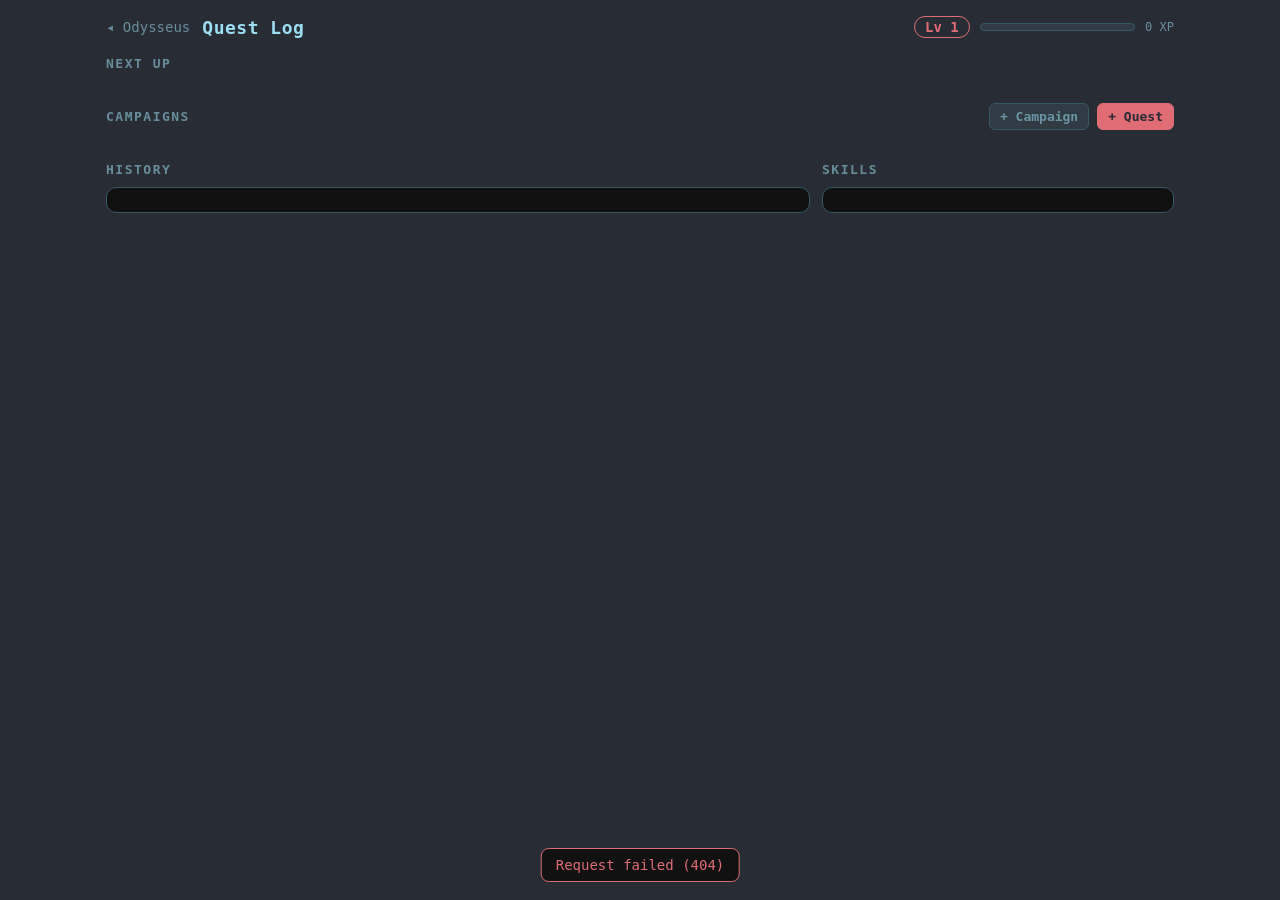
==== static/quests.html @ 7b93903a "feat(quests): Quest Log v1 - campaigns, quests, evidenced XP, next-up Adds a real-life RPG layer on " ====
<!DOCTYPE html>
<html lang="en">
<head>
<meta charset="UTF-8">
<meta name="viewport" content="width=device-width, initial-scale=1.0">
<title>Quest Log — Odysseus</title>
<link rel="icon" type="image/svg+xml" href="data:image/svg+xml,%3Csvg xmlns='http://www.w3.org/2000/svg' viewBox='0 0 24 24' fill='none' stroke='%2300ff41' stroke-width='2' stroke-linecap='round' stroke-linejoin='round'%3E%3Cpath d='M14.5 17.5 3 6V3h3l11.5 11.5'/%3E%3Cpath d='m13 19 6-6'/%3E%3Cpath d='m16 16 4 4'/%3E%3Cpath d='m19 21 2-2'/%3E%3C/svg%3E">
<style>
  :root {
    --bg: #282c34; --fg: #9cdef2; --panel: #111111; --border: #355a66; --red: #e06c75;
    --muted: color-mix(in srgb, var(--fg) 55%, transparent);
    --soft: color-mix(in srgb, var(--fg) 8%, transparent);
    --accent: var(--red);
    --font: var(--font-family, ui-monospace, "Cascadia Code", Consolas, monospace);
  }
  * { box-sizing: border-box; }
  html, body { margin: 0; background: var(--bg); color: var(--fg); font-family: var(--font); font-size: 14px; }
  a { color: inherit; }
  button, input, select, textarea { font: inherit; color: inherit; }
  button {
    background: var(--soft); border: 1px solid var(--border); border-radius: 6px;
    padding: 5px 10px; cursor: pointer;
  }
  button:hover { border-color: var(--accent); }
  button.primary { background: var(--accent); color: var(--bg); border-color: var(--accent); font-weight: 600; }
  button.ghost { background: transparent; border-color: transparent; color: var(--muted); padding: 3px 6px; }
  button.ghost:hover { color: var(--fg); border-color: var(--border); }
  button:focus-visible, input:focus-visible, select:focus-visible, textarea:focus-visible {
    outline: 2px solid var(--accent); outline-offset: 1px;
  }
  input, select, textarea {
    background: var(--panel); border: 1px solid var(--border); border-radius: 6px; padding: 6px 8px; width: 100%;
  }
  textarea { min-height: 70px; resize: vertical; }

  .wrap { max-width: 1100px; margin: 0 auto; padding: 16px; }
  header.top { display: flex; align-items: center; gap: 12px; flex-wrap: wrap; margin-bottom: 18px; }
  header.top h1 { font-size: 18px; margin: 0; letter-spacing: .5px; }
  .back { text-decoration: none; color: var(--muted); }
  .back:hover { color: var(--fg); }
  .spacer { flex: 1; }

  .level { display: flex; align-items: center; gap: 10px; min-width: 260px; }
  .badge {
    border: 1px solid var(--accent); color: var(--accent); border-radius: 999px;
    padding: 2px 10px; font-weight: 700; white-space: nowrap;
  }
  .bar { flex: 1; height: 8px; background: var(--soft); border-radius: 999px; overflow: hidden; border: 1px solid var(--border); }
  .bar > span { display: block; height: 100%; background: var(--accent); width: 0; transition: width .4s ease; }
  .xp-text { color: var(--muted); font-size: 12px; white-space: nowrap; }

  section { margin-bottom: 22px; }
  h2 { font-size: 13px; text-transform: uppercase; letter-spacing: 1.5px; color: var(--muted); margin: 0 0 10px; display: flex; align-items: center; gap: 8px; }
  h2 .count { font-weight: 400; }
  .panel { background: var(--panel); border: 1px solid var(--border); border-radius: 10px; padding: 12px; }

  .next-grid { display: grid; grid-template-columns: repeat(auto-fit, minmax(240px, 1fr)); gap: 10px; }
  .mission { display: flex; flex-direction: column; gap: 8px; border-left: 3px solid var(--accent); }
  .mission .title { font-weight: 600; }
  .mission .camp-label { color: var(--muted); font-size: 12px; }
  .chips { display: flex; flex-wrap: wrap; gap: 4px; }
  .chip { font-size: 11px; padding: 1px 7px; border-radius: 999px; background: var(--soft); border: 1px solid var(--border); color: var(--muted); }
  .chip.hot { color: var(--accent); border-color: var(--accent); }
  .actions { display: flex; gap: 6px; flex-wrap: wrap; margin-top: auto; }
  .empty { color: var(--muted); padding: 6px 2px; }

  .camp-grid { display: grid; grid-template-columns: repeat(auto-fill, minmax(320px, 1fr)); gap: 12px; }
  .camp-head { display: flex; align-items: flex-start; gap: 8px; margin-bottom: 6px; }
  .camp-head .name { font-weight: 700; font-size: 15px; flex: 1; word-break: break-word; }
  .camp-meta { color: var(--muted); font-size: 12px; margin-bottom: 8px; }
  .camp.paused, .camp.done { opacity: .6; }
  .camp select.status { width: auto; padding: 2px 6px; font-size: 12px; }
  .mini-bar { height: 4px; background: var(--soft); border-radius: 999px; overflow: hidden; margin-bottom: 10px; }
  .mini-bar > span { display: block; height: 100%; background: var(--accent); }

  ul.quests { list-style: none; margin: 0; padding: 0; display: flex; flex-direction: column; gap: 4px; }
  ul.quests li { display: flex; align-items: center; gap: 8px; padding: 6px 6px; border-radius: 6px; }
  ul.quests li:hover { background: var(--soft); }
  .q-status { width: 16px; text-align: center; flex-shrink: 0; }
  .q-main { flex: 1; min-width: 0; }
  .q-title { cursor: pointer; word-break: break-word; }
  .q-title:hover { text-decoration: underline; }
  .q-sub { font-size: 11px; color: var(--muted); }
  li.done .q-title { text-decoration: line-through; color: var(--muted); }
  li.dropped .q-title { text-decoration: line-through; opacity: .5; }
  li.blocked { opacity: .65; }
  .q-actions { display: flex; gap: 2px; flex-shrink: 0; }
  details.finished summary { cursor: pointer; color: var(--muted); font-size: 12px; margin-top: 6px; }

  .two-col { display: grid; grid-template-columns: 2fr 1fr; gap: 12px; }
  ul.history { list-style: none; margin: 0; padding: 0; max-height: 340px; overflow: auto; font-size: 12px; }
  ul.history li { padding: 5px 0; border-bottom: 1px dashed var(--border); display: flex; gap: 8px; }
  ul.history .when { color: var(--muted); white-space: nowrap; }
  ul.history .xp { margin-left: auto; color: var(--accent); white-space: nowrap; }
  ul.history .xp.neg { color: var(--muted); }
  .skills { display: flex; flex-wrap: wrap; gap: 6px; }
  .skill { border: 1px solid var(--border); border-radius: 8px; padding: 4px 8px; font-size: 12px; }
  .skill b { color: var(--accent); }

  dialog { background: var(--panel); color: var(--fg); border: 1px solid var(--border); border-radius: 12px; padding: 18px; width: min(520px, calc(100vw - 32px)); }
  dialog::backdrop { background: rgba(0,0,0,.6); }
  dialog h3 { margin: 0 0 12px; font-size: 16px; }
  .form-grid { display: grid; grid-template-columns: 1fr 1fr; gap: 10px; }
  .form-grid .full { grid-column: 1 / -1; }
  label { display: flex; flex-direction: column; gap: 4px; font-size: 12px; color: var(--muted); }
  label.inline { flex-direction: row; align-items: center; gap: 8px; }
  label.inline input { width: auto; }
  select[multiple] { min-height: 80px; }
  .dialog-actions { display: flex; justify-content: flex-end; gap: 8px; margin-top: 14px; }
  .hint { font-size: 12px; color: var(--muted); margin: 0 0 10px; }

  #toast {
    position: fixed; bottom: 18px; left: 50%; transform: translateX(-50%);
    background: var(--panel); border: 1px solid var(--accent); border-radius: 8px; padding: 8px 14px;
    display: none; max-width: calc(100vw - 32px); z-index: 10;
  }
  #toast.err { border-color: #e06c75; color: #e06c75; }

  @media (max-width: 760px) {
    .two-col { grid-template-columns: 1fr; }
    .form-grid { grid-template-columns: 1fr; }
    .level { min-width: 0; width: 100%; }
    .camp-grid { grid-template-columns: 1fr; }
  }
</style>
</head>
<body>
<div class="wrap">
  <header class="top">
    <a class="back" href="/" title="Back to chat">◂ Odysseus</a>
    <h1>Quest Log</h1>
    <div class="spacer"></div>
    <div class="level" aria-label="Level and experience">
      <span class="badge" id="lvl">Lv 1</span>
      <div class="bar" role="progressbar" aria-valuemin="0" aria-valuemax="100" id="xp-bar"><span></span></div>
      <span class="xp-text" id="xp-text">0 XP</span>
    </div>
  </header>

  <section>
    <h2>Next up <span class="count" id="done-today"></span></h2>
    <div class="next-grid" id="next"></div>
  </section>

  <section>
    <h2>Campaigns
      <span class="spacer"></span>
      <button id="new-campaign">+ Campaign</button>
      <button class="primary" id="new-quest">+ Quest</button>
    </h2>
    <div class="camp-grid" id="campaigns"></div>
  </section>

  <section class="two-col">
    <div>
      <h2>History</h2>
      <div class="panel"><ul class="history" id="history"></ul></div>
    </div>
    <div>
      <h2>Skills</h2>
      <div class="panel"><div class="skills" id="skills"></div></div>
    </div>
  </section>
</div>

<dialog id="quest-dialog">
  <form method="dialog" id="quest-form">
    <h3 id="quest-dialog-title">New quest</h3>
    <div class="form-grid">
      <label class="full">Title<input name="title" maxlength="200" required autocomplete="off"></label>
      <label>Campaign<select name="campaign_id"></select></label>
      <label>Due date<input name="due_date" type="date"></label>
      <label>Impact
        <select name="impact"><option value="1">Low</option><option value="2" selected>Medium</option><option value="3">High</option></select>
      </label>
      <label>Effort
        <select name="effort"><option value="1">Small (10 XP)</option><option value="2" selected>Medium (25 XP)</option><option value="3">Large (50 XP)</option></select>
      </label>
      <label>Skill<input name="skill" maxlength="60" placeholder="e.g. programming" autocomplete="off" list="skill-list"></label>
      <label class="inline"><input type="checkbox" name="is_boss"> Boss battle (×3 XP)</label>
      <label class="full">Prerequisites (must be done first)<select name="depends_on" multiple></select></label>
      <label class="full">Notes<textarea name="notes" maxlength="5000"></textarea></label>
    </div>
    <datalist id="skill-list"></datalist>
    <div class="dialog-actions">
      <button type="button" class="ghost" data-close>Cancel</button>
      <button class="primary" value="save">Save</button>
    </div>
  </form>
</dialog>

<dialog id="complete-dialog">
  <form method="dialog" id="complete-form">
    <h3>Complete: <span id="complete-title"></span></h3>
    <p class="hint">XP is for real progress. What actually changed? (e.g. "RAM installed, 64 GB detected")</p>
    <label>Outcome<textarea name="outcome" maxlength="2000" required></textarea></label>
    <div class="dialog-actions">
      <button type="button" class="ghost" data-close>Cancel</button>
      <button class="primary" value="save" id="complete-submit">Complete</button>
    </div>
  </form>
</dialog>

<dialog id="campaign-dialog">
  <form method="dialog" id="campaign-form">
    <h3>New campaign</h3>
    <p class="hint">A long-term objective, like "Build Jarvis" or "Upgrade the PC".</p>
    <div class="form-grid">
      <label class="full">Title<input name="title" maxlength="200" required autocomplete="off"></label>
      <label class="full">Why it matters<textarea name="description" maxlength="5000"></textarea></label>
    </div>
    <div class="dialog-actions">
      <button type="button" class="ghost" data-close>Cancel</button>
      <button class="primary" value="save">Create</button>
    </div>
  </form>
</dialog>

<div id="toast" role="status" aria-live="polite"></div>

<script type="module" src="/static/js/quests.js"></script>
</body>
</html>
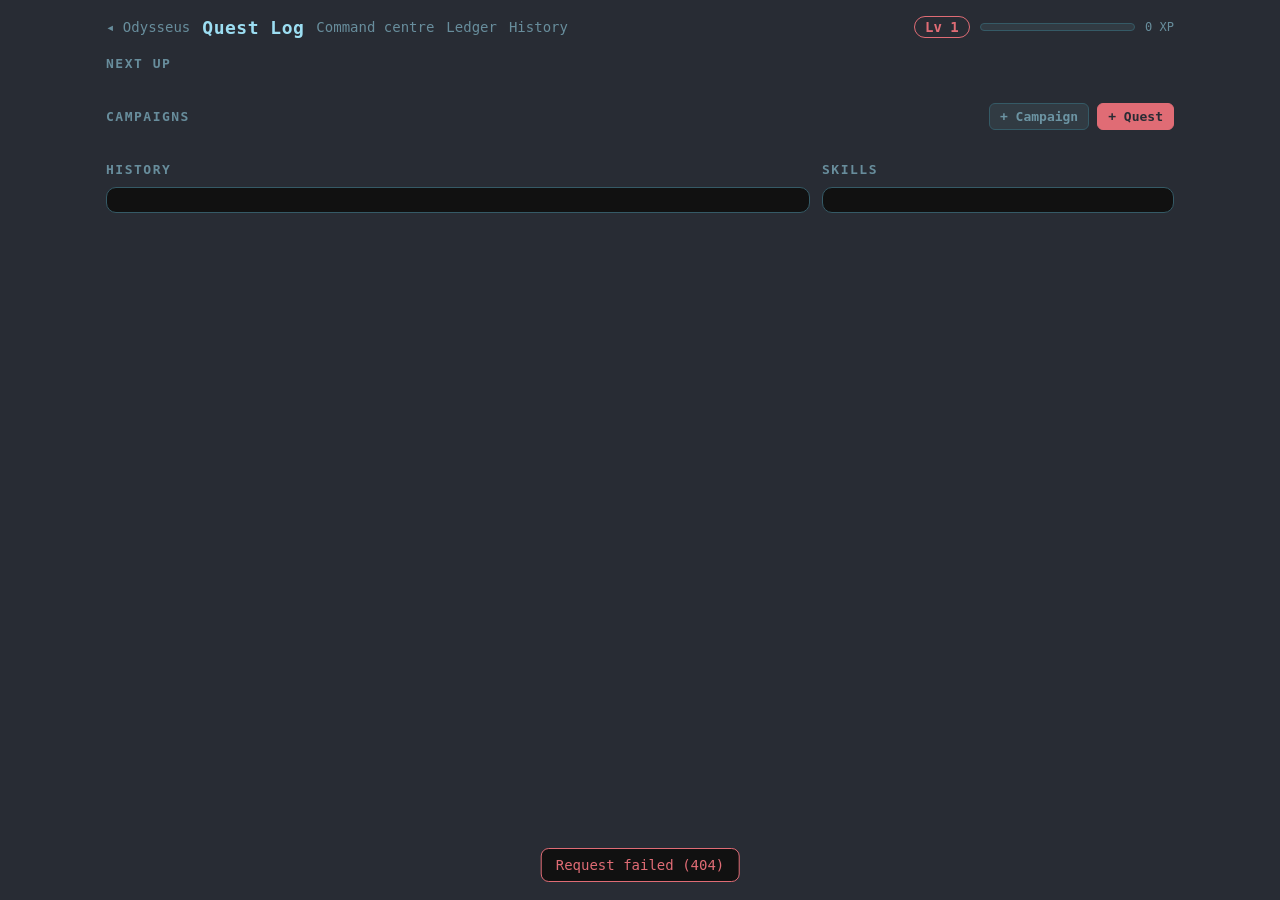
==== commit e13a15d2: "feat(jarvis): command centre, life ledger, resources, action history, health Adds /jarvis, /ledger a" ====
--- a/static/quests.html
+++ b/static/quests.html
@@ -129,6 +129,9 @@
   <header class="top">
     <a class="back" href="/" title="Back to chat">◂ Odysseus</a>
     <h1>Quest Log</h1>
+    <a class="back" href="/jarvis">Command centre</a>
+    <a class="back" href="/ledger">Ledger</a>
+    <a class="back" href="/actions">History</a>
     <div class="spacer"></div>
     <div class="level" aria-label="Level and experience">
       <span class="badge" id="lvl">Lv 1</span>
